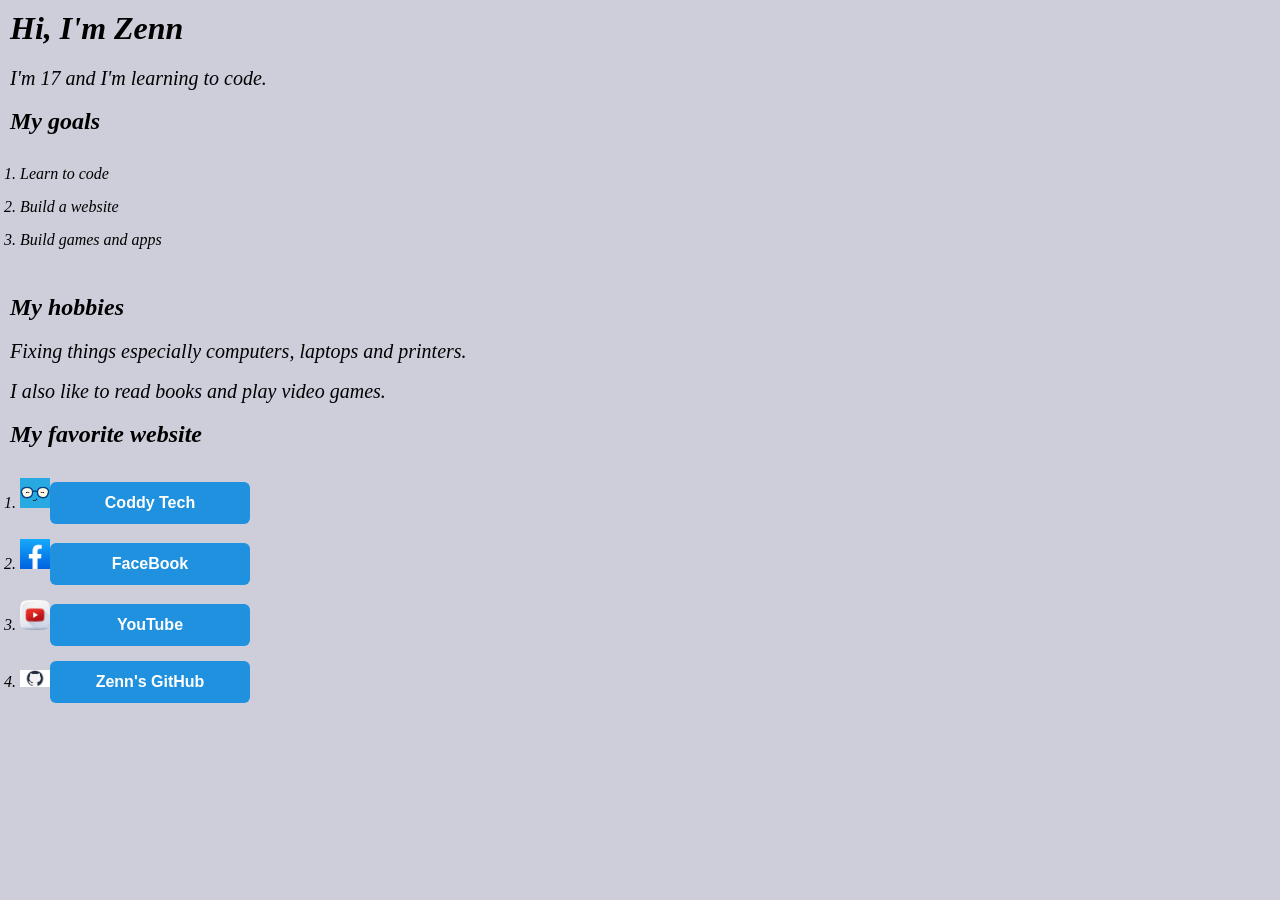
==== aboutme(day1).html @ 830ac87a "Day 4: Added style.css with Box Model, button styling, and transitions" ====
<!DOCTYPE html>
<html>
    <head>
        <title>About me</title>
        <link rel="stylesheet" href="aboutme.css">
    </head>
    <body>
        <h1>Hi, I'm Zenn</h1>
        <p>I'm 17 and I'm learning to code.</p>
        <h2>My goals</h2>
        <ul>
            <li>Learn to code</li>
            <li>Build a website</li>
            <li>Build games and apps</li>
        </ul>
        <h2>My hobbies</h2>
         <p>Fixing things especially computers, laptops and printers.</p>
         <p>I also like to read books and play video games.</p>
        <h2>My favorite website</h2>
        <ul>
            <li><img src="images/coddytech.jpg" alt="Coddy Tech Logo" width="30"><a href="https://coddy.tech"><button>Coddy Tech</button></a></li>
            <li><img src="images/facebook.jpg" alt="Facebook Logo" width="30"><a href="https://facebook.com"><button>FaceBook</button></a></li>
            <li><img src="images/yt.jpg" alt="YouTube logo" width="30"><a href="https://www.youtube.com"><button>YouTube</button></a></li>
            <li><img src="images/github.jpg" alt="GitHub logo" width="30"><a href="https://github.com/zennKH-gif"><button>Zenn's GitHub</button></a></li>
        </ul>
        </body>
        </html>
---- aboutme.css ----
body {
    background-color:  rgb(206, 206, 219);
    font-style: italic;
    color: black;
    margin: 10px;
}
h1 {
    color: black;
    margin-top: 0;
}
p {
    color: black;
    font-size: 20px;
    line-height: 1;
}
ul {
    list-style-type: black;
    padding: 10px;
}
li {
    margin-bottom: 15px;
}
button {
background-color: #1f91de;
    color: white;
    padding: 12px 20px;
       border:rgb(55, 155, 222);
    border-radius: 6px;
    font-size: 16px;
    font-weight: bold;
    cursor: pointer;
    width: 200px;
    transition: background-color 1s ease;
    transition-behavior: initial; 
}
button:hover {
    background-color: #2194e1;
}
::view-transition-image-pair {
    border-radius: 20px;
}
button:hover {
    background-color: #081f2e;
}
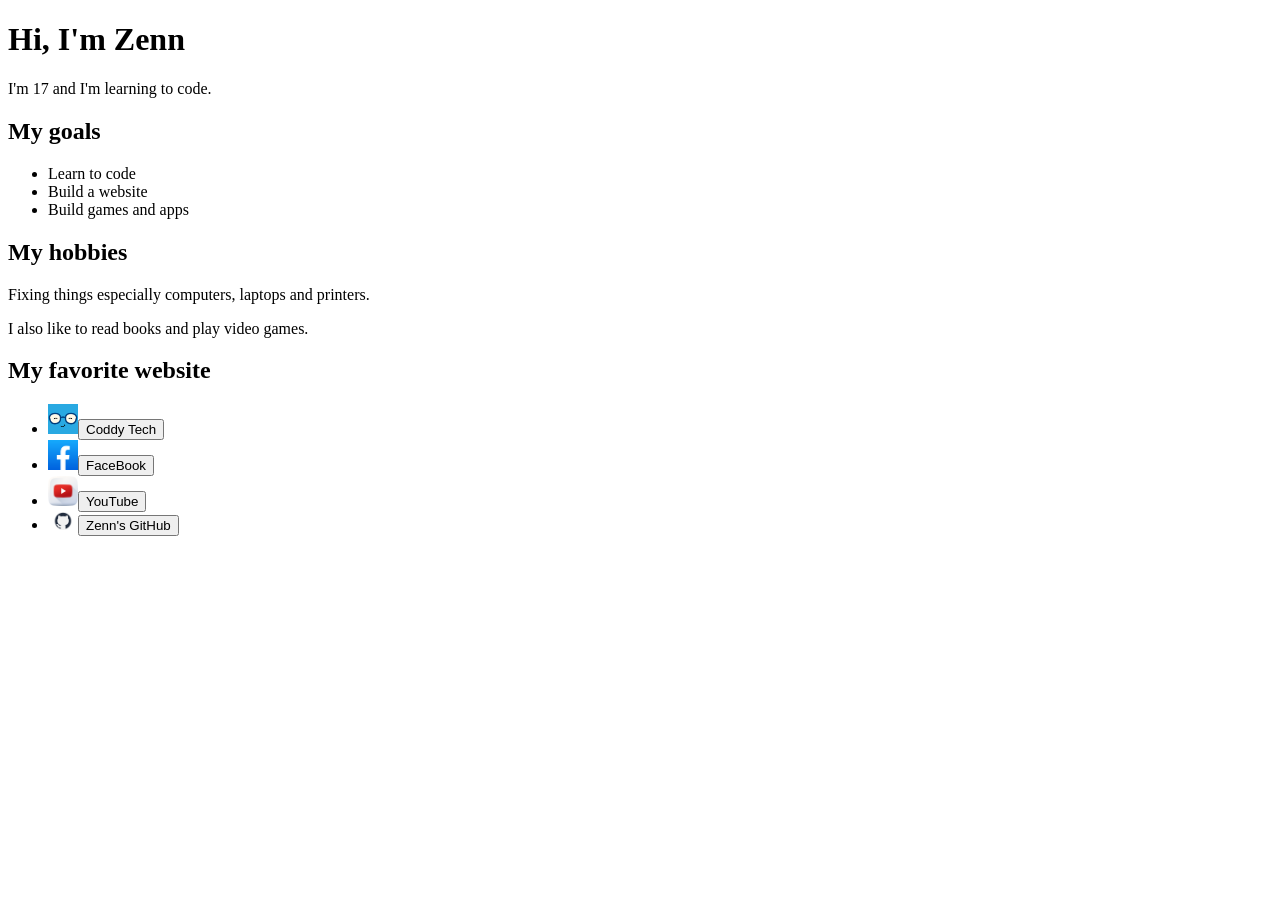
==== commit f6087b16: "Day 6: Built responsive navigation bar and profile card row using Flexbox" ====
--- a/aboutme(day1).html
+++ b/aboutme(day1).html
@@ -2,7 +2,6 @@
 <html>
     <head>
         <title>About me</title>
-        <link rel="stylesheet" href="aboutme.css">
     </head>
     <body>
         <h1>Hi, I'm Zenn</h1>
